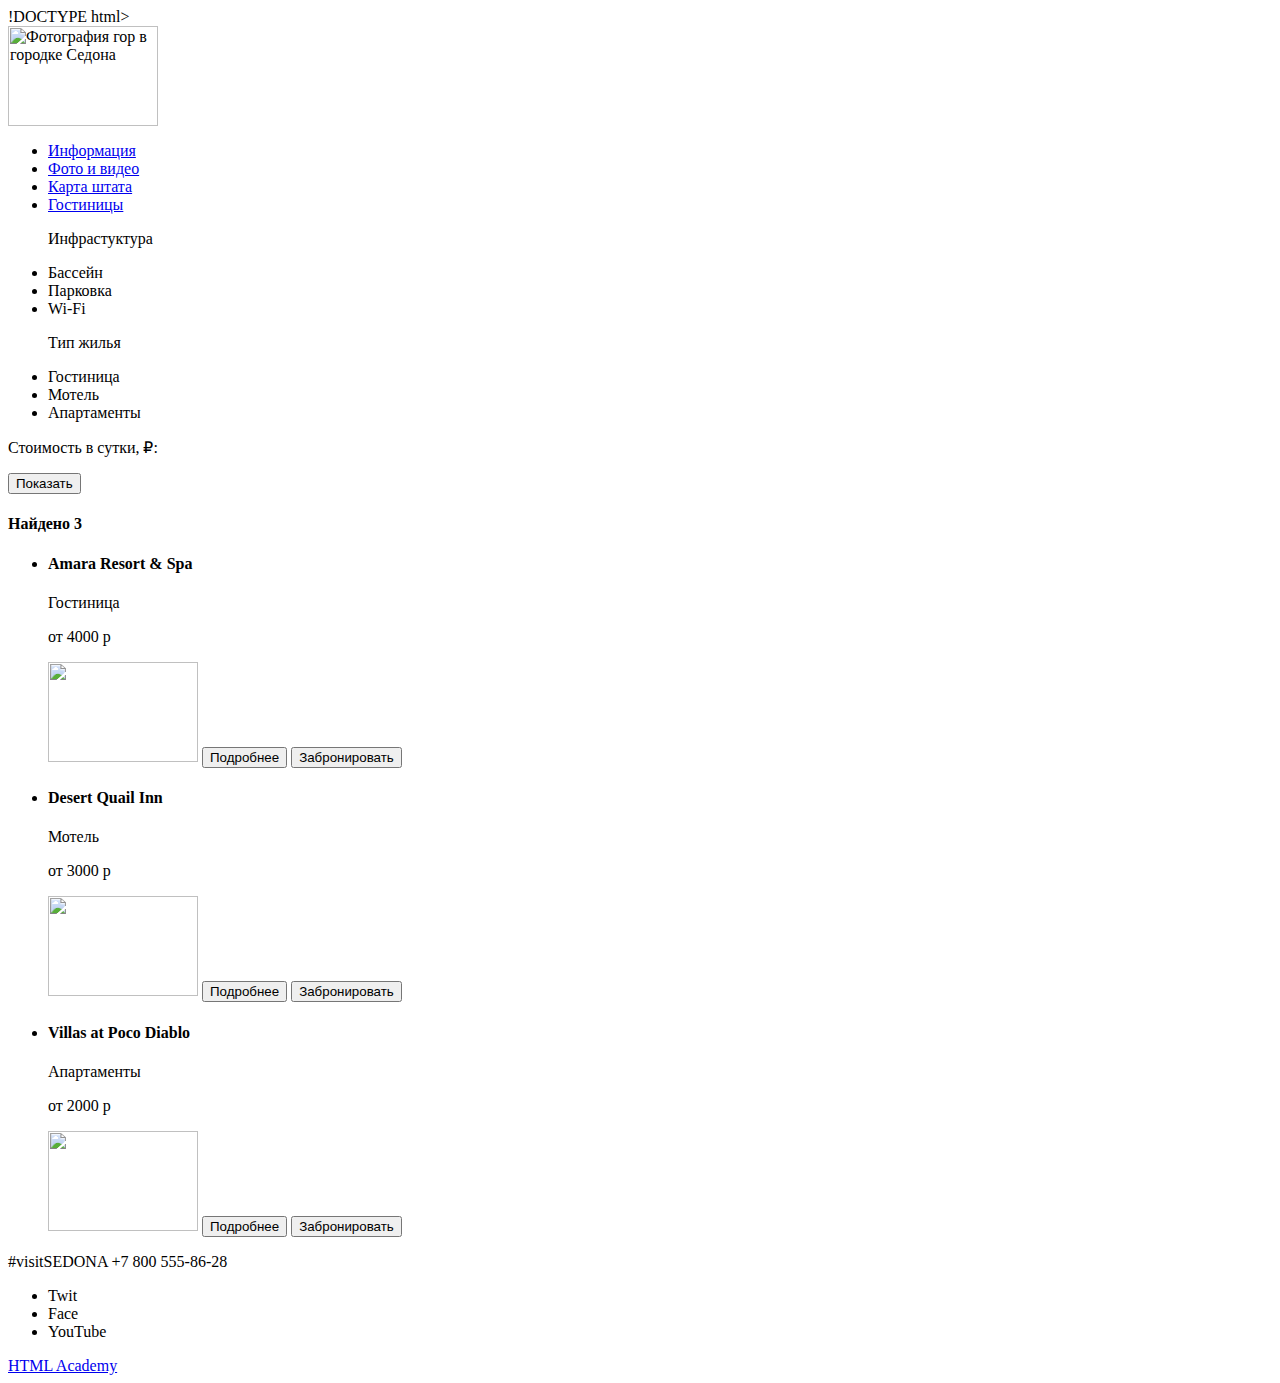
==== catalog.html @ 9b907df8 "Added a link. Markup text" ====
!DOCTYPE html>
<html lang="ru">

<head>
  <meta charset="utf-8">
  <title>blank page</title>
</head>

<body>
  <header>
    <nav>
      <a><img src="https://via.placeholder.com" width="150" height="100" alt="Фотография гор в городке Седона"></a>
      <ul>
        <li><a href="index.html">Информация</a></li>
        <li><a href="index.html">Фото и видео</a></li>
        <li><a href="index.html">Карта штата</a></li>
        <li><a href="index.html">Гостиницы</a></li>
      </ul>
    </nav>
  </header>
  <main>
    <section>
      <ul>
        <div>
          <p>Инфрастуктура</p>
        </div>
        <li>Бассейн</li>
        <li>Парковка</li>
        <li>Wi-Fi</li>
        <div>
          <p>Тип жилья</p>
        </div>
        <li>Гостиница</li>
        <li>Мотель</li>
        <li>Апартаменты</li>
      </ul>
      <div>
        <p>Стоимость в сутки, ₽:</p>
        <form action="https://echo.htmlacademy.ru/">
          <button>Показать</button>
        </form>
        <!-- Как сделать поля с ценниками, я не понял (-->
      </div>
    </section>
    <section>
      <h4>Найдено 3</h4>
      <ul>
        <li>
          <div>
            <h4>Amara Resort & Spa</h4>
            <p>Гостиница</p>
            <p>от 4000 р</p>
          </div>
          <img src="https://via.placeholder.com" width="150" height="100">
          <button>Подробнее</button>
          <button>Забронировать</button>
        </li>
        <li>
          <div>
            <h4>Desert Quail Inn</h4>
            <p>Мотель</p>
            <p>от 3000 р</p>
          </div>
          <img src="https://via.placeholder.com" width="150" height="100">
          <button>Подробнее</button>
          <button>Забронировать</button>
        </li>
        <li>
          <div>
            <h4>Villas at Poco Diablo</h4>
            <p>Апартаменты</p>
            <p>от 2000 р</p>
          </div>
          <img src="https://via.placeholder.com" width="150" height="100">
          <button>Подробнее</button>
          <button>Забронировать</button>
        </li>
      </ul>
      <!--С рейтингом тоже проблемы (-->
    </section>
  </main>
  <footer>
    <div>#visitSEDONA +7 800 555-86-28</div>
    <ul>
      <li>Twit</li>
      <li>Face</li>
      <li>YouTube</li>
    </ul>
    <a href="https://htmlacademy.ru/intensive/htmlcss"> HTML Academy</a>
  </footer>
</body>

</html>
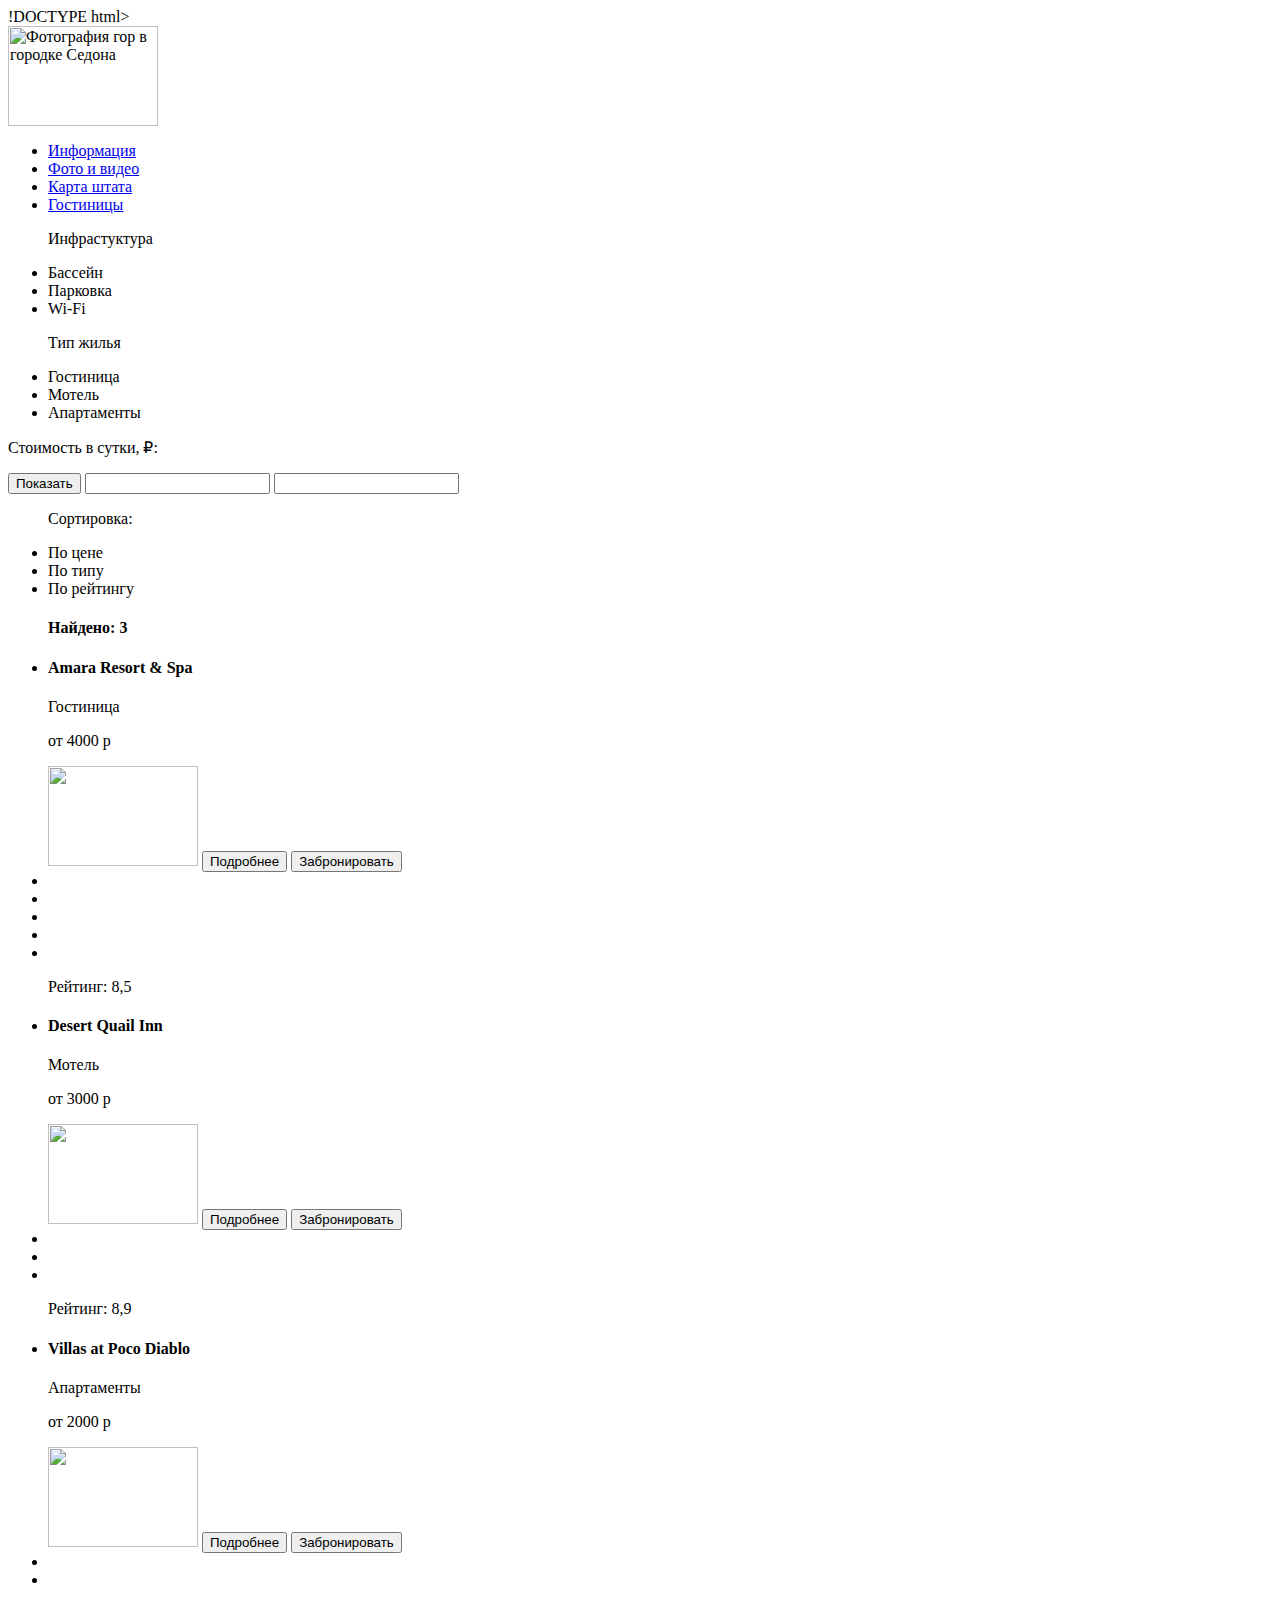
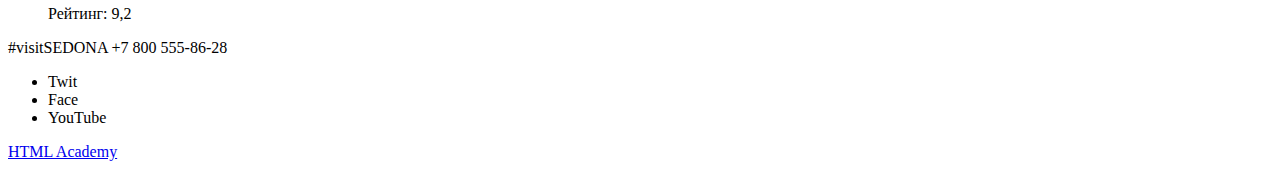
==== commit bf036ed3: "Fixed bugs" ====
--- a/catalog.html
+++ b/catalog.html
@@ -20,6 +20,7 @@
   </header>
   <main>
     <section>
+      <form action="https://echo.htmlacademy.ru/"></form>
       <ul>
         <div>
           <p>Инфрастуктура</p>
@@ -36,15 +37,28 @@
       </ul>
       <div>
         <p>Стоимость в сутки, ₽:</p>
-        <form action="https://echo.htmlacademy.ru/">
-          <button>Показать</button>
-        </form>
-        <!-- Как сделать поля с ценниками, я не понял (-->
+        <button>Показать</button>
+        <input type="">
+        <input type="">
+        <div>
+          <!--ползунок-->
+        </div>
       </div>
+      </form>
     </section>
     <section>
-      <h4>Найдено 3</h4>
       <ul>
+        <div>
+          <p>Сортировка:</p>
+        </div>
+        <li>По цене</li>
+        <li>По типу</li>
+        <li>По рейтингу</li>
+      </ul>
+    </section>
+    <section>
+      <ul>
+        <h4>Найдено: 3</h4>
         <li>
           <div>
             <h4>Amara Resort & Spa</h4>
@@ -55,6 +69,12 @@
           <button>Подробнее</button>
           <button>Забронировать</button>
         </li>
+        <li><img src="https://via.placeholder.com/15x10" alt=""> </li>
+        <li><img src="https://via.placeholder.com/15x10" alt=""> </li>
+        <li><img src="https://via.placeholder.com/15x10" alt=""> </li>
+        <li><img src="https://via.placeholder.com/15x10" alt=""> </li>
+        <li><img src="https://via.placeholder.com/15x10" alt=""> </li>
+        <p>Рейтинг: 8,5</p>
         <li>
           <div>
             <h4>Desert Quail Inn</h4>
@@ -65,6 +85,10 @@
           <button>Подробнее</button>
           <button>Забронировать</button>
         </li>
+        <li><img src="https://via.placeholder.com/15x10" alt=""> </li>
+        <li><img src="https://via.placeholder.com/15x10" alt=""> </li>
+        <li><img src="https://via.placeholder.com/15x10" alt=""> </li>
+        <p>Рейтинг: 8,9</p>
         <li>
           <div>
             <h4>Villas at Poco Diablo</h4>
@@ -75,8 +99,10 @@
           <button>Подробнее</button>
           <button>Забронировать</button>
         </li>
+        <li><img src="https://via.placeholder.com/15x10" alt=""> </li>
+        <li><img src="https://via.placeholder.com/15x10" alt=""> </li>
+        <p>Рейтинг: 9,2</p>
       </ul>
-      <!--С рейтингом тоже проблемы (-->
     </section>
   </main>
   <footer>
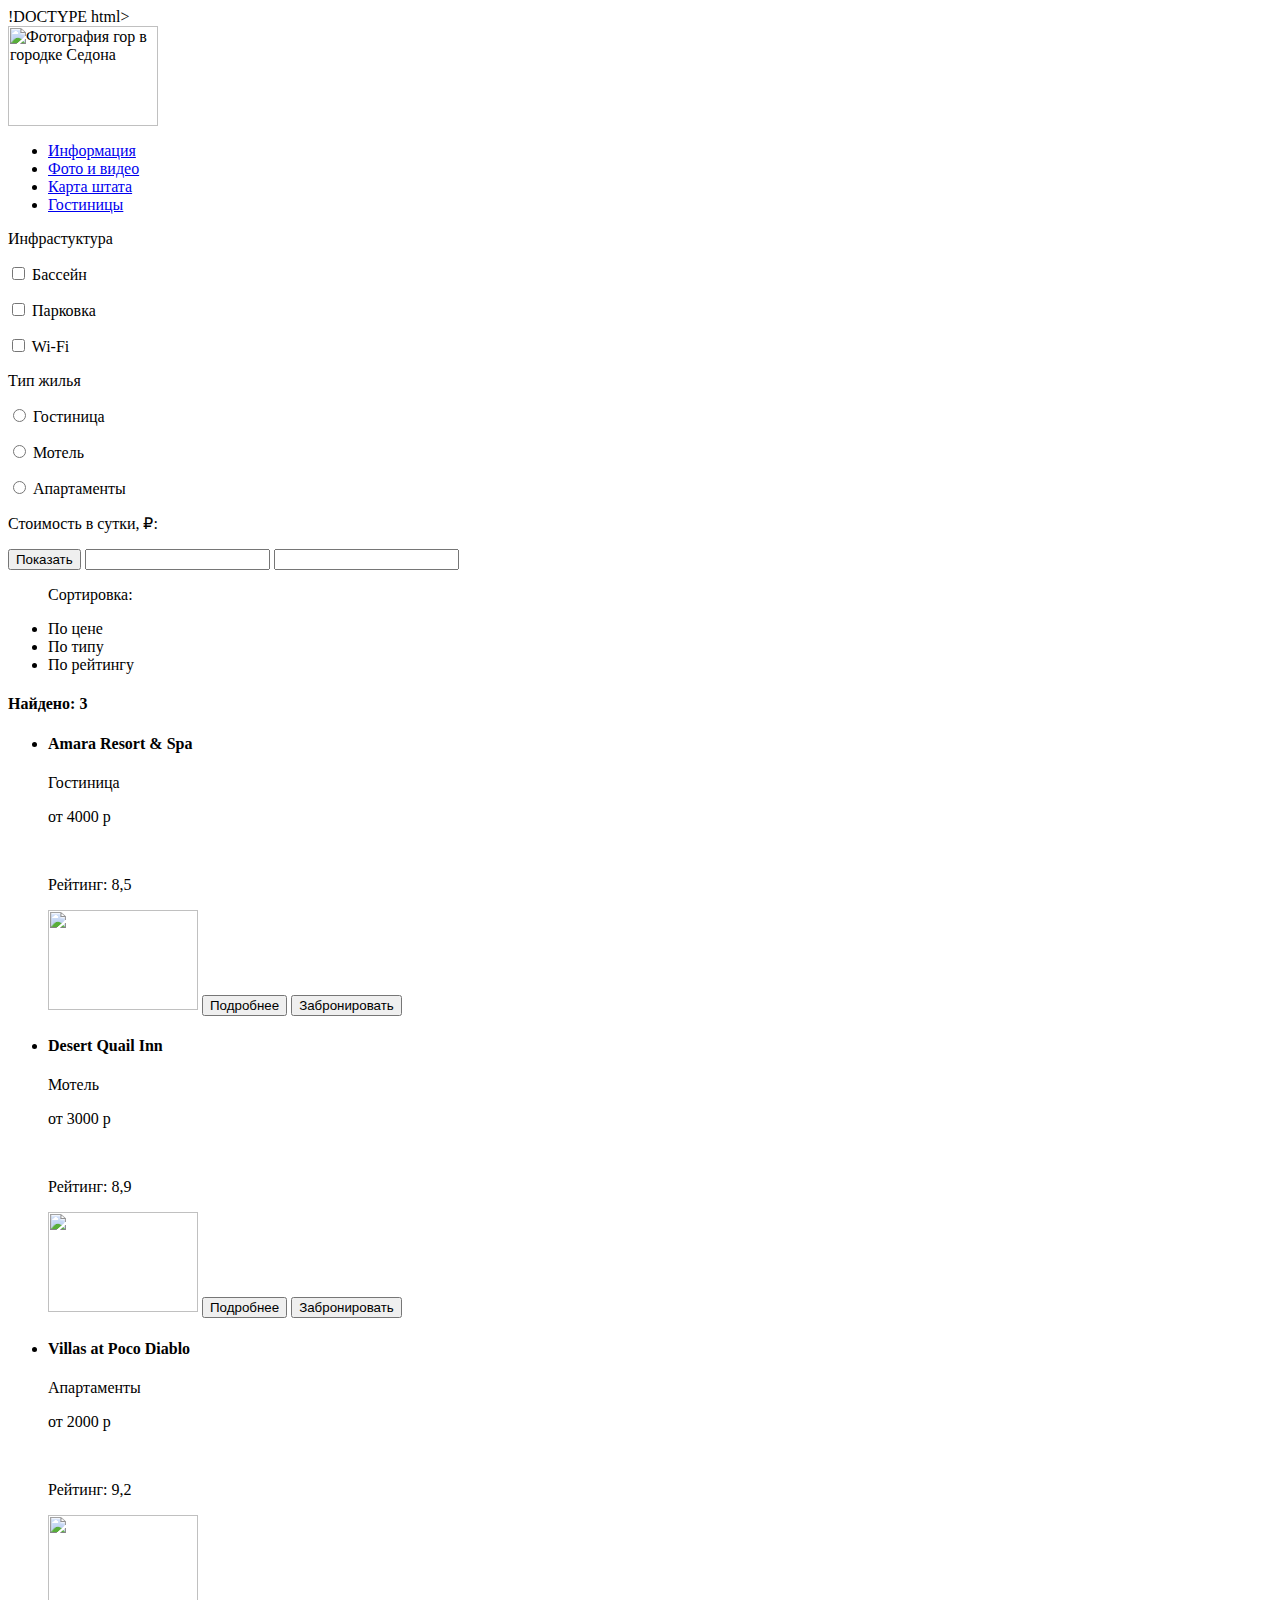
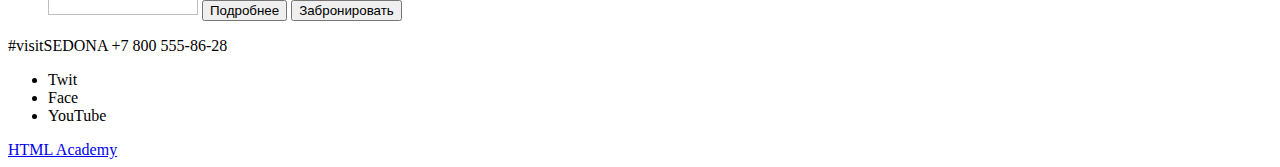
==== commit c487bc40: "Fixed" ====
--- a/catalog.html
+++ b/catalog.html
@@ -21,20 +21,14 @@
   <main>
     <section>
       <form action="https://echo.htmlacademy.ru/"></form>
-      <ul>
-        <div>
-          <p>Инфрастуктура</p>
-        </div>
-        <li>Бассейн</li>
-        <li>Парковка</li>
-        <li>Wi-Fi</li>
-        <div>
-          <p>Тип жилья</p>
-        </div>
-        <li>Гостиница</li>
-        <li>Мотель</li>
-        <li>Апартаменты</li>
-      </ul>
+      <p>Инфрастуктура</p>
+      <p><input type="checkbox" name="a" value="Бассейн"> Бассейн</p>
+      <p><input type="checkbox" name="a" value="Парковка"> Парковка</p>
+      <p><input type="checkbox" name="a" value="Wi-Fi"> Wi-Fi</p>
+      <p>Тип жилья</p>
+      <p><input name="Гостиница" type="radio" value="Гостиница"> Гостиница</p>
+      <p><input name="Мотель" type="radio" value="Мотель"> Мотель</p>
+      <p><input name="Апартаменты" type="radio" value="Апартаменты"> Апартаменты</p>
       <div>
         <p>Стоимость в сутки, ₽:</p>
         <button>Показать</button>
@@ -57,51 +51,53 @@
       </ul>
     </section>
     <section>
+      <div>
+        <h4>Найдено: 3</h4>
+      </div>
       <ul>
-        <h4>Найдено: 3</h4>
         <li>
           <div>
             <h4>Amara Resort & Spa</h4>
             <p>Гостиница</p>
             <p>от 4000 р</p>
+            <img src="https://via.placeholder.com/15x10" alt="">
+            <img src="https://via.placeholder.com/15x10" alt="">
+            <img src="https://via.placeholder.com/15x10" alt="">
+            <img src="https://via.placeholder.com/15x10" alt="">
+            <img src="https://via.placeholder.com/15x10" alt="">
+            <p>Рейтинг: 8,5</p>
           </div>
           <img src="https://via.placeholder.com" width="150" height="100">
           <button>Подробнее</button>
           <button>Забронировать</button>
         </li>
-        <li><img src="https://via.placeholder.com/15x10" alt=""> </li>
-        <li><img src="https://via.placeholder.com/15x10" alt=""> </li>
-        <li><img src="https://via.placeholder.com/15x10" alt=""> </li>
-        <li><img src="https://via.placeholder.com/15x10" alt=""> </li>
-        <li><img src="https://via.placeholder.com/15x10" alt=""> </li>
-        <p>Рейтинг: 8,5</p>
         <li>
           <div>
             <h4>Desert Quail Inn</h4>
             <p>Мотель</p>
             <p>от 3000 р</p>
+            <img src="https://via.placeholder.com/15x10" alt="">
+            <img src="https://via.placeholder.com/15x10" alt="">
+            <img src="https://via.placeholder.com/15x10" alt="">
+            <p>Рейтинг: 8,9</p>
           </div>
           <img src="https://via.placeholder.com" width="150" height="100">
           <button>Подробнее</button>
           <button>Забронировать</button>
         </li>
-        <li><img src="https://via.placeholder.com/15x10" alt=""> </li>
-        <li><img src="https://via.placeholder.com/15x10" alt=""> </li>
-        <li><img src="https://via.placeholder.com/15x10" alt=""> </li>
-        <p>Рейтинг: 8,9</p>
         <li>
           <div>
             <h4>Villas at Poco Diablo</h4>
             <p>Апартаменты</p>
             <p>от 2000 р</p>
+            <img src="https://via.placeholder.com/15x10" alt=""> 
+            <img src="https://via.placeholder.com/15x10" alt=""> 
+            <p>Рейтинг: 9,2</p>
           </div>
           <img src="https://via.placeholder.com" width="150" height="100">
           <button>Подробнее</button>
           <button>Забронировать</button>
         </li>
-        <li><img src="https://via.placeholder.com/15x10" alt=""> </li>
-        <li><img src="https://via.placeholder.com/15x10" alt=""> </li>
-        <p>Рейтинг: 9,2</p>
       </ul>
     </section>
   </main>
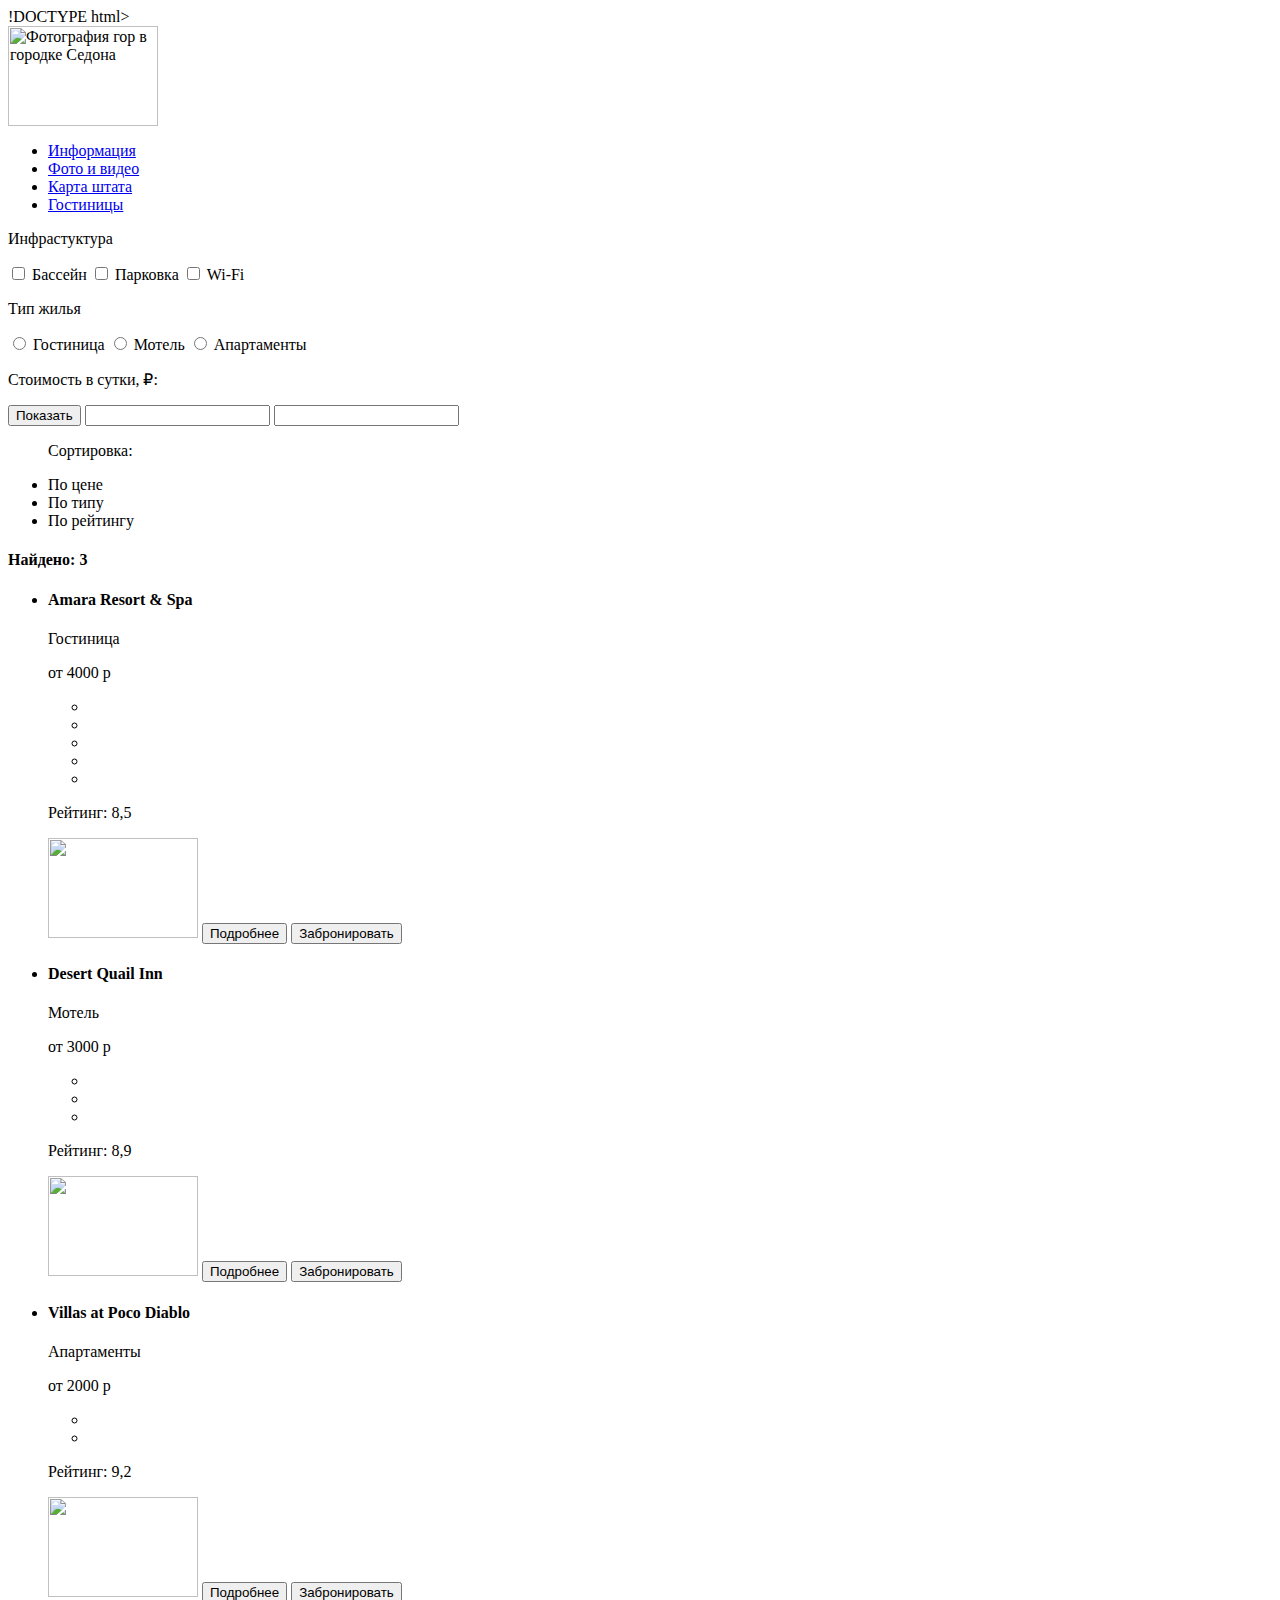
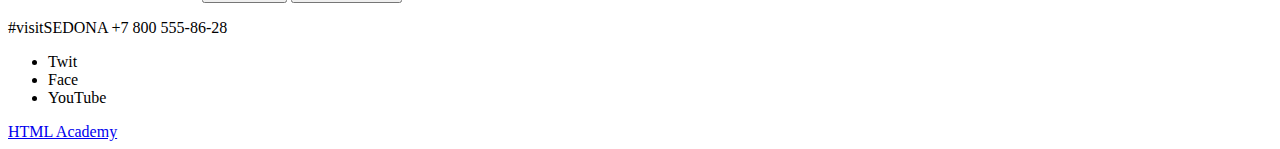
==== commit c029ded8: "Fixed" ====
--- a/catalog.html
+++ b/catalog.html
@@ -22,13 +22,13 @@
     <section>
       <form action="https://echo.htmlacademy.ru/"></form>
       <p>Инфрастуктура</p>
-      <p><input type="checkbox" name="a" value="Бассейн"> Бассейн</p>
-      <p><input type="checkbox" name="a" value="Парковка"> Парковка</p>
-      <p><input type="checkbox" name="a" value="Wi-Fi"> Wi-Fi</p>
+      <label><input type="checkbox" name="a" value="Бассейн"> Бассейн</label>
+      <label><input type="checkbox" name="a" value="Парковка"> Парковка</label>
+      <label><input type="checkbox" name="a" value="Wi-Fi"> Wi-Fi</label>
       <p>Тип жилья</p>
-      <p><input name="Гостиница" type="radio" value="Гостиница"> Гостиница</p>
-      <p><input name="Мотель" type="radio" value="Мотель"> Мотель</p>
-      <p><input name="Апартаменты" type="radio" value="Апартаменты"> Апартаменты</p>
+      <label><input name="Гостиница" type="radio" value="Гостиница"> Гостиница</label>
+      <label><input name="Мотель" type="radio" value="Мотель"> Мотель</label>
+      <label><input name="Апартаменты" type="radio" value="Апартаменты"> Апартаменты</label>
       <div>
         <p>Стоимость в сутки, ₽:</p>
         <button>Показать</button>
@@ -60,12 +60,17 @@
             <h4>Amara Resort & Spa</h4>
             <p>Гостиница</p>
             <p>от 4000 р</p>
-            <img src="https://via.placeholder.com/15x10" alt="">
-            <img src="https://via.placeholder.com/15x10" alt="">
-            <img src="https://via.placeholder.com/15x10" alt="">
-            <img src="https://via.placeholder.com/15x10" alt="">
-            <img src="https://via.placeholder.com/15x10" alt="">
-            <p>Рейтинг: 8,5</p>
+          </div>
+          <div>
+            <ul>
+              <li><img src="https://via.placeholder.com/15x10" alt=""></li>
+              <li><img src="https://via.placeholder.com/15x10" alt=""></li>
+              <li><img src="https://via.placeholder.com/15x10" alt=""></li>
+              <li><img src="https://via.placeholder.com/15x10" alt=""></li>
+              <li><img src="https://via.placeholder.com/15x10" alt=""></li>
+            </ul>
+          </div>
+          <p>Рейтинг: 8,5</p>
           </div>
           <img src="https://via.placeholder.com" width="150" height="100">
           <button>Подробнее</button>
@@ -76,9 +81,15 @@
             <h4>Desert Quail Inn</h4>
             <p>Мотель</p>
             <p>от 3000 р</p>
-            <img src="https://via.placeholder.com/15x10" alt="">
-            <img src="https://via.placeholder.com/15x10" alt="">
-            <img src="https://via.placeholder.com/15x10" alt="">
+          </div>
+          <div>
+            <ul>
+              <li><img src="https://via.placeholder.com/15x10" alt=""></li>
+              <li><img src="https://via.placeholder.com/15x10" alt=""></li>
+              <li><img src="https://via.placeholder.com/15x10" alt=""></li>
+            </ul>
+          </div>
+          <div>
             <p>Рейтинг: 8,9</p>
           </div>
           <img src="https://via.placeholder.com" width="150" height="100">
@@ -90,8 +101,12 @@
             <h4>Villas at Poco Diablo</h4>
             <p>Апартаменты</p>
             <p>от 2000 р</p>
-            <img src="https://via.placeholder.com/15x10" alt=""> 
-            <img src="https://via.placeholder.com/15x10" alt=""> 
+          </div>
+          <ul>
+            <li><img src="https://via.placeholder.com/15x10" alt=""></li>
+            <li><img src="https://via.placeholder.com/15x10" alt=""></li>
+          </ul>
+          <div>
             <p>Рейтинг: 9,2</p>
           </div>
           <img src="https://via.placeholder.com" width="150" height="100">
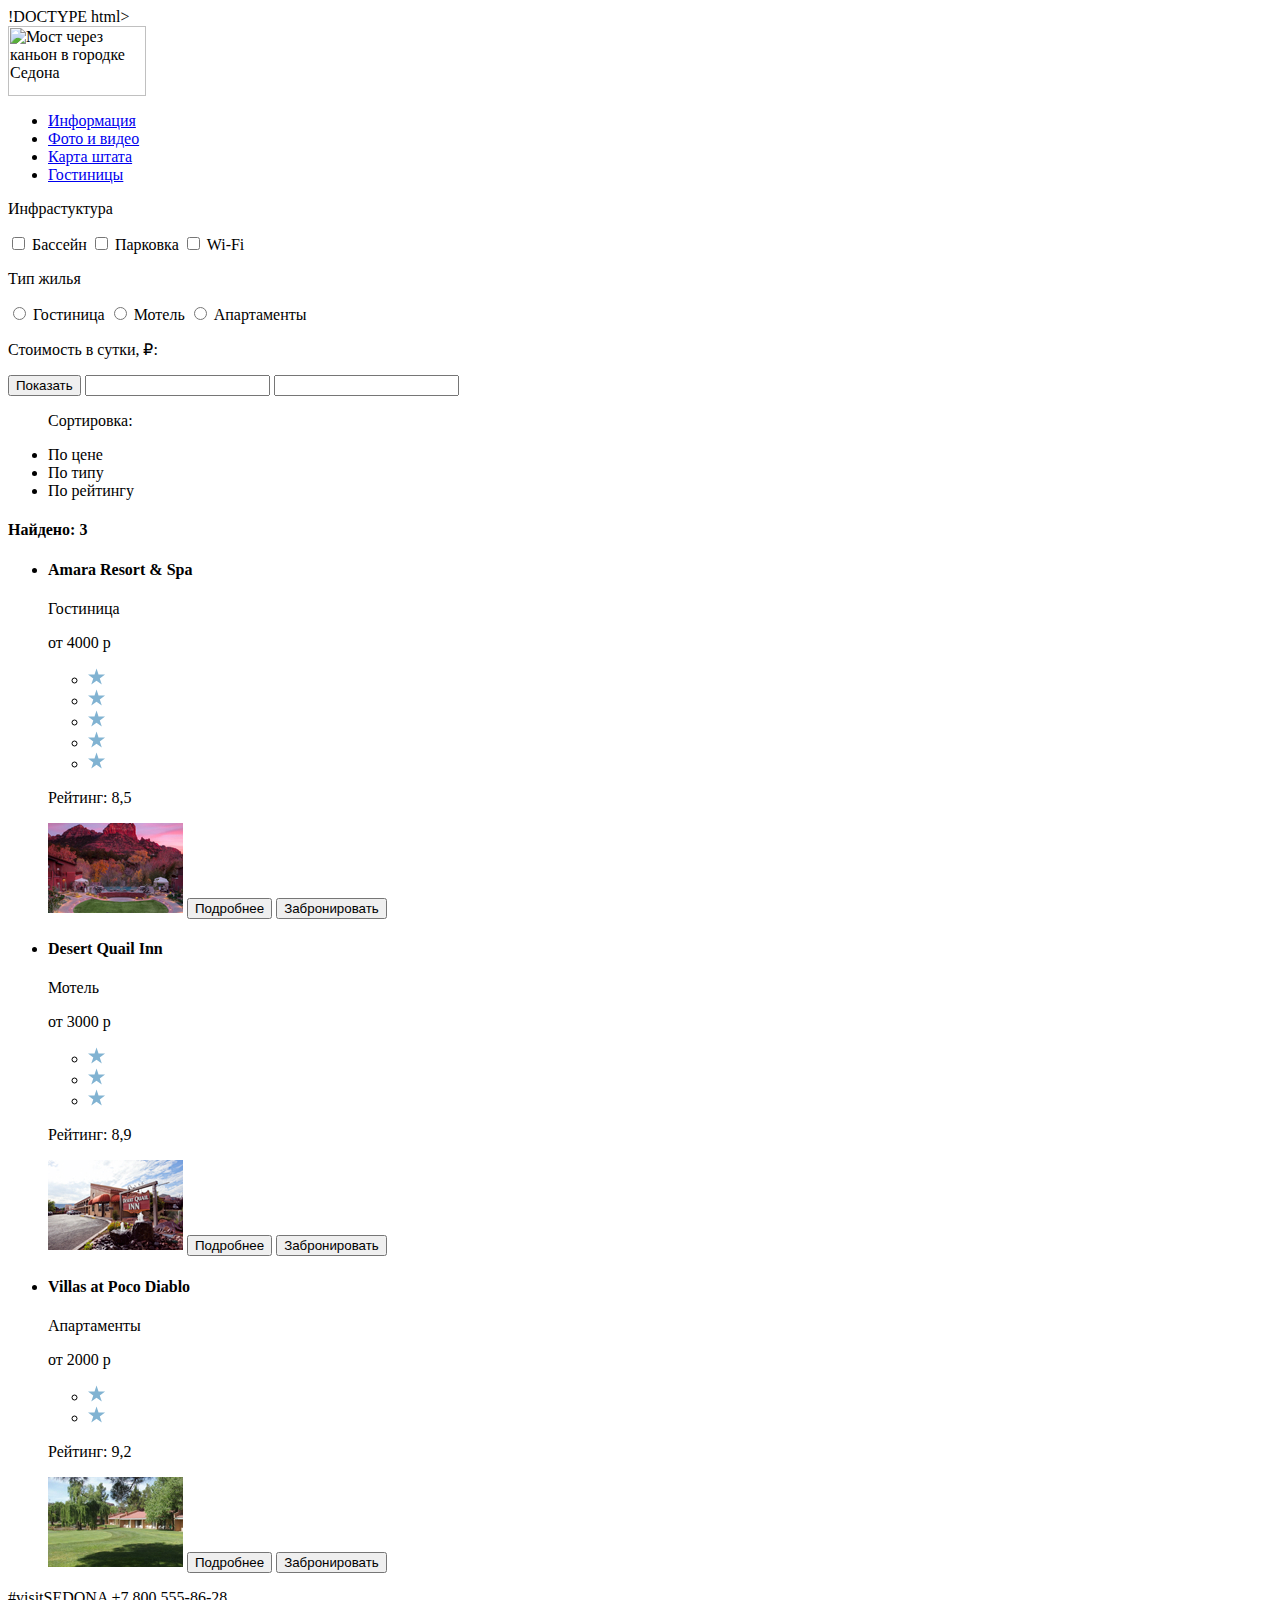
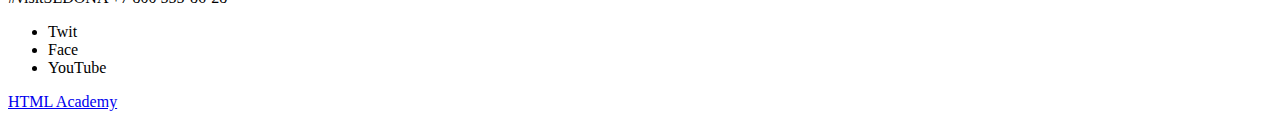
==== commit 1a80bc25: "fixed" ====
--- a/catalog.html
+++ b/catalog.html
@@ -9,7 +9,7 @@
 <body>
   <header>
     <nav>
-      <a><img src="https://via.placeholder.com" width="150" height="100" alt="Фотография гор в городке Седона"></a>
+      <a><img src="./img/logo.svg.svg" width="138" height="70" alt="Мост через каньон в городке Седона"></a>
       <ul>
         <li><a href="index.html">Информация</a></li>
         <li><a href="index.html">Фото и видео</a></li>
@@ -63,16 +63,16 @@
           </div>
           <div>
             <ul>
-              <li><img src="https://via.placeholder.com/15x10" alt=""></li>
-              <li><img src="https://via.placeholder.com/15x10" alt=""></li>
-              <li><img src="https://via.placeholder.com/15x10" alt=""></li>
-              <li><img src="https://via.placeholder.com/15x10" alt=""></li>
-              <li><img src="https://via.placeholder.com/15x10" alt=""></li>
+              <li><img src="./img/star.svg" width="18" height="17"></li>
+              <li><img src="./img/star.svg" width="18" height="17"></li>
+              <li><img src="./img/star.svg" width="18" height="17"></li>
+              <li><img src="./img/star.svg" width="18" height="17"></li>
+              <li><img src="./img/star.svg" width="18" height="17"></li>
             </ul>
           </div>
           <p>Рейтинг: 8,5</p>
           </div>
-          <img src="https://via.placeholder.com" width="150" height="100">
+          <img src="./img/amara-resort.jpg" width="135" height="90" alt="Отель Амара на фоне красных гор">
           <button>Подробнее</button>
           <button>Забронировать</button>
         </li>
@@ -84,15 +84,16 @@
           </div>
           <div>
             <ul>
-              <li><img src="https://via.placeholder.com/15x10" alt=""></li>
-              <li><img src="https://via.placeholder.com/15x10" alt=""></li>
-              <li><img src="https://via.placeholder.com/15x10" alt=""></li>
+              <li><img src="./img/star.svg" width="18" height="17"></li>
+              <li><img src="./img/star.svg" width="18" height="17"></li>
+              <li><img src="./img/star.svg" width="18" height="17"></li>
             </ul>
           </div>
           <div>
             <p>Рейтинг: 8,9</p>
           </div>
-          <img src="https://via.placeholder.com" width="150" height="100">
+          <img src="./img/desert-quali.jpg" width="135" height="90"
+            alt="фотография деревянной таблички с названием отеля">
           <button>Подробнее</button>
           <button>Забронировать</button>
         </li>
@@ -103,13 +104,14 @@
             <p>от 2000 р</p>
           </div>
           <ul>
-            <li><img src="https://via.placeholder.com/15x10" alt=""></li>
-            <li><img src="https://via.placeholder.com/15x10" alt=""></li>
+            <li><img src="./img/star.svg" width="18" height="17"></li>
+            <li><img src="./img/star.svg" width="18" height="17"></li>
           </ul>
           <div>
             <p>Рейтинг: 9,2</p>
           </div>
-          <img src="https://via.placeholder.com" width="150" height="100">
+          <img src="./img/villas-at-poco.jpg" width="135" height="90"
+            alt="фотография виллы, зелёного газона и деревьев">
           <button>Подробнее</button>
           <button>Забронировать</button>
         </li>
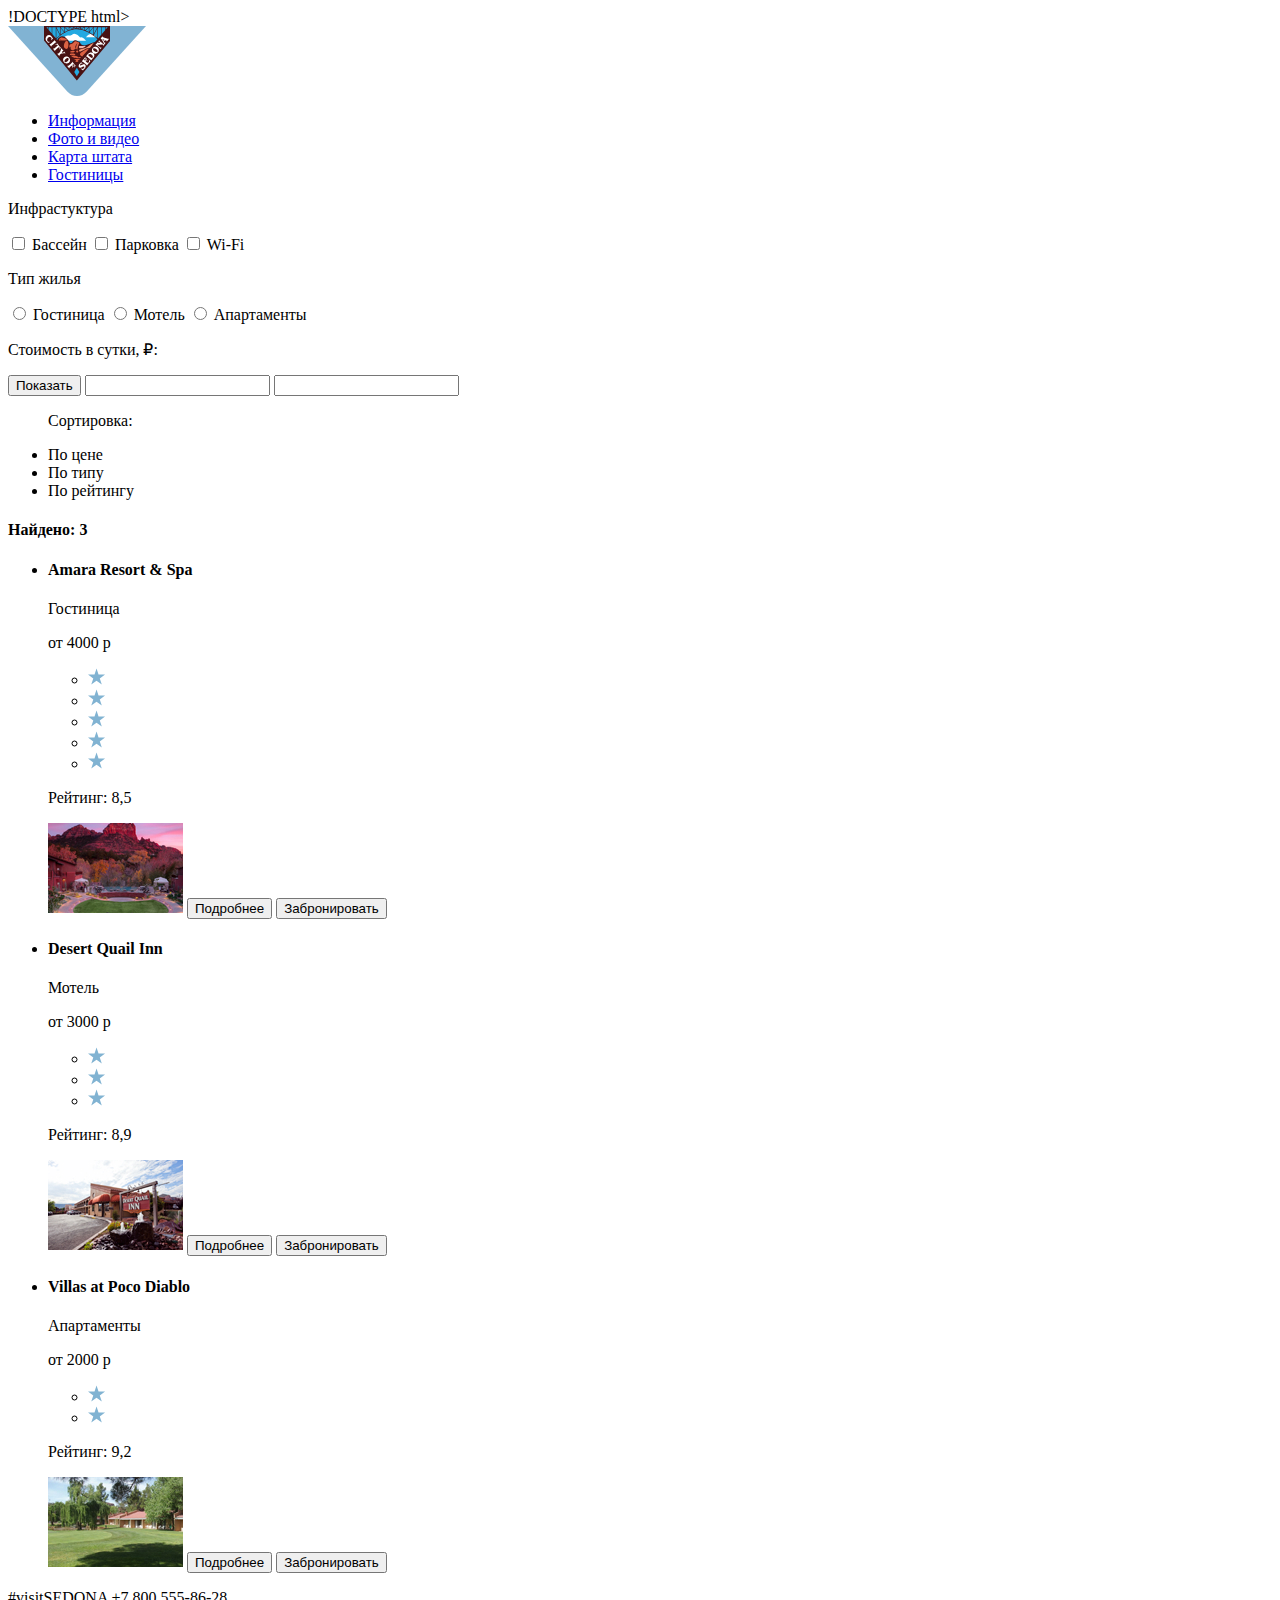
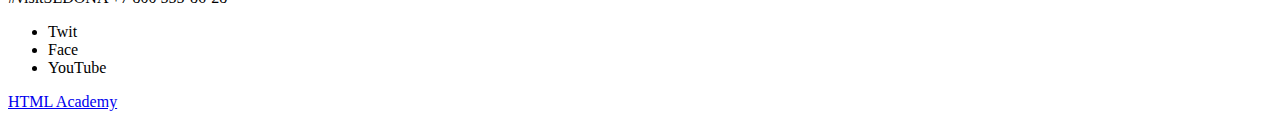
==== commit d5a03eea: "fix" ====
--- a/catalog.html
+++ b/catalog.html
@@ -9,7 +9,7 @@
 <body>
   <header>
     <nav>
-      <a><img src="./img/logo.svg.svg" width="138" height="70" alt="Мост через каньон в городке Седона"></a>
+      <a><img src="./img/logo.svg" width="138" height="70" alt="Мост через каньон в городке Седона"></a>
       <ul>
         <li><a href="index.html">Информация</a></li>
         <li><a href="index.html">Фото и видео</a></li>
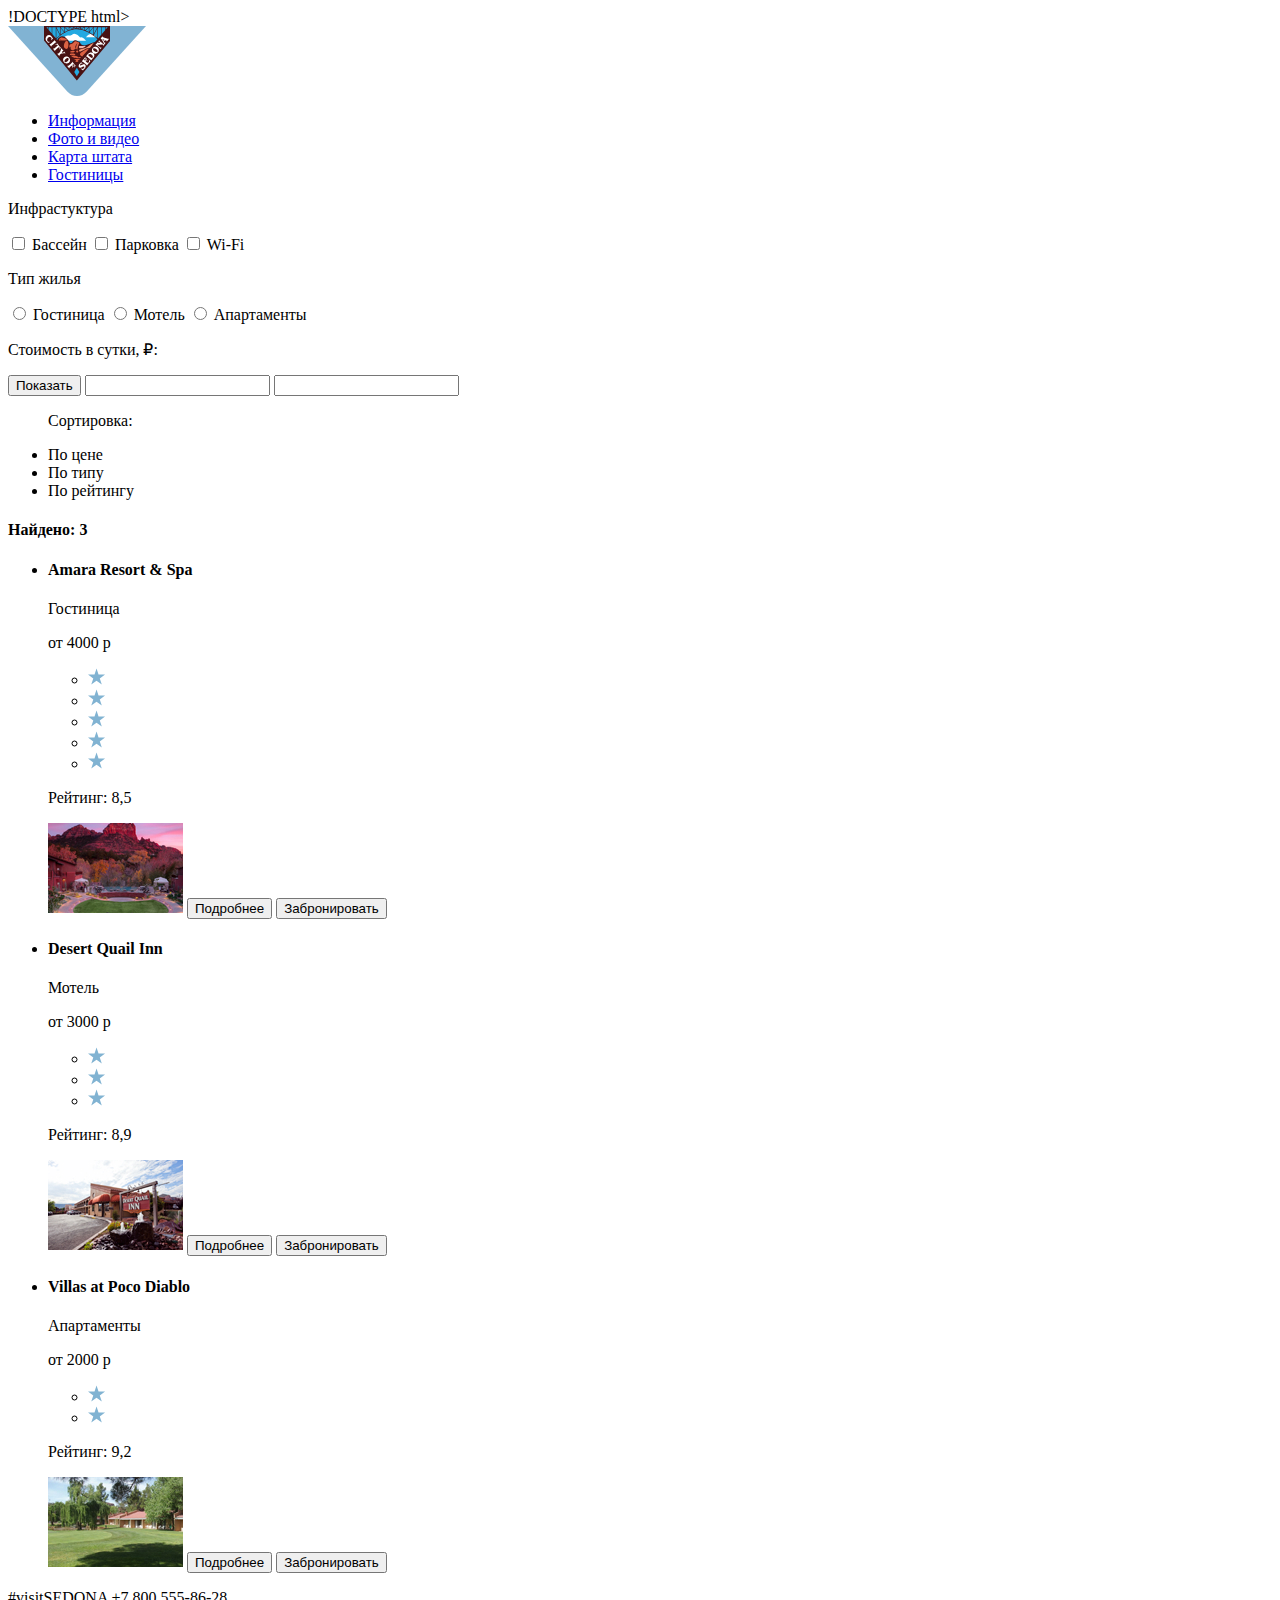
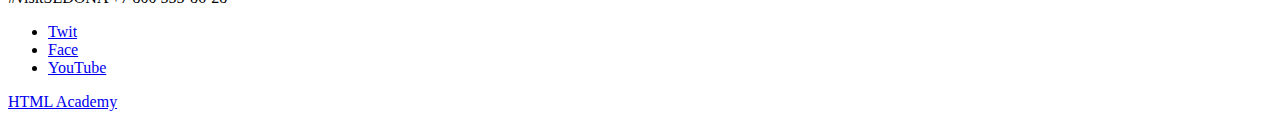
==== commit 9419db52: "css" ====
--- a/catalog.html
+++ b/catalog.html
@@ -4,12 +4,16 @@
 <head>
   <meta charset="utf-8">
   <title>blank page</title>
+  <link href="normalize.css" rel="stylesheet">
+  <link href="style.css" rel="stylesheet">
 </head>
 
-<body>
-  <header>
-    <nav>
-      <a><img src="./img/logo.svg" width="138" height="70" alt="Мост через каньон в городке Седона"></a>
+<body class="page-body">
+  <header class="main-header">
+    <nav class="main-navigation">
+      <a class="main-header-logo">
+        <img src="./img/logo.svg" width="138" height="70" alt="Мост через каньон в городке Седона">
+      </a>
       <ul>
         <li><a href="index.html">Информация</a></li>
         <li><a href="index.html">Фото и видео</a></li>
@@ -19,16 +23,16 @@
     </nav>
   </header>
   <main>
-    <section>
+    <section class="main-header">
       <form action="https://echo.htmlacademy.ru/"></form>
-      <p>Инфрастуктура</p>
-      <label><input type="checkbox" name="a" value="Бассейн"> Бассейн</label>
-      <label><input type="checkbox" name="a" value="Парковка"> Парковка</label>
-      <label><input type="checkbox" name="a" value="Wi-Fi"> Wi-Fi</label>
-      <p>Тип жилья</p>
-      <label><input name="Гостиница" type="radio" value="Гостиница"> Гостиница</label>
-      <label><input name="Мотель" type="radio" value="Мотель"> Мотель</label>
-      <label><input name="Апартаменты" type="radio" value="Апартаменты"> Апартаменты</label>
+      <p class="item">Инфрастуктура</p>
+      <label class="item-selection"><input type="checkbox" name="a" value="Бассейн"> Бассейн</label>
+      <label class="item-selection"><input type="checkbox" name="a" value="Парковка"> Парковка</label>
+      <label class="item-selection"><input type="checkbox" name="a" value="Wi-Fi"> Wi-Fi</label>
+      <p class="item">Тип жилья</p>
+      <label class="item-selection"><input name="Гостиница" type="radio" value="Гостиница"> Гостиница</label>
+      <label class="item-selection"><input name="Мотель" type="radio" value="Мотель"> Мотель</label>
+      <label class="item-selection"><input name="Апартаменты" type="radio" value="Апартаменты"> Апартаменты</label>
       <div>
         <p>Стоимость в сутки, ₽:</p>
         <button>Показать</button>
@@ -41,7 +45,7 @@
       </form>
     </section>
     <section>
-      <ul>
+      <ul class="sorting">
         <div>
           <p>Сортировка:</p>
         </div>
@@ -50,12 +54,12 @@
         <li>По рейтингу</li>
       </ul>
     </section>
-    <section>
+    <section class="hotel-selection">
       <div>
         <h4>Найдено: 3</h4>
       </div>
       <ul>
-        <li>
+        <li class="hotel-list-item">
           <div>
             <h4>Amara Resort & Spa</h4>
             <p>Гостиница</p>
@@ -76,7 +80,7 @@
           <button>Подробнее</button>
           <button>Забронировать</button>
         </li>
-        <li>
+        <li class="hotel-list-item">
           <div>
             <h4>Desert Quail Inn</h4>
             <p>Мотель</p>
@@ -97,7 +101,7 @@
           <button>Подробнее</button>
           <button>Забронировать</button>
         </li>
-        <li>
+        <li class="hotel-list-item">
           <div>
             <h4>Villas at Poco Diablo</h4>
             <p>Апартаменты</p>
@@ -118,12 +122,18 @@
       </ul>
     </section>
   </main>
-  <footer>
-    <div>#visitSEDONA +7 800 555-86-28</div>
+  <footer class="main-footer">
+    <div class="phone">#visitSEDONA +7 800 555-86-28</div>
     <ul>
-      <li>Twit</li>
-      <li>Face</li>
-      <li>YouTube</li>
+      <li>
+        <a class="social-button" href="#">Twit</a>
+      </li>
+      <li>
+        <a class="social-button" href="#">Face</a>
+      </li>
+      <li>
+        <a class="social-button" href="#">YouTube</a>
+      </li>
     </ul>
     <a href="https://htmlacademy.ru/intensive/htmlcss"> HTML Academy</a>
   </footer>
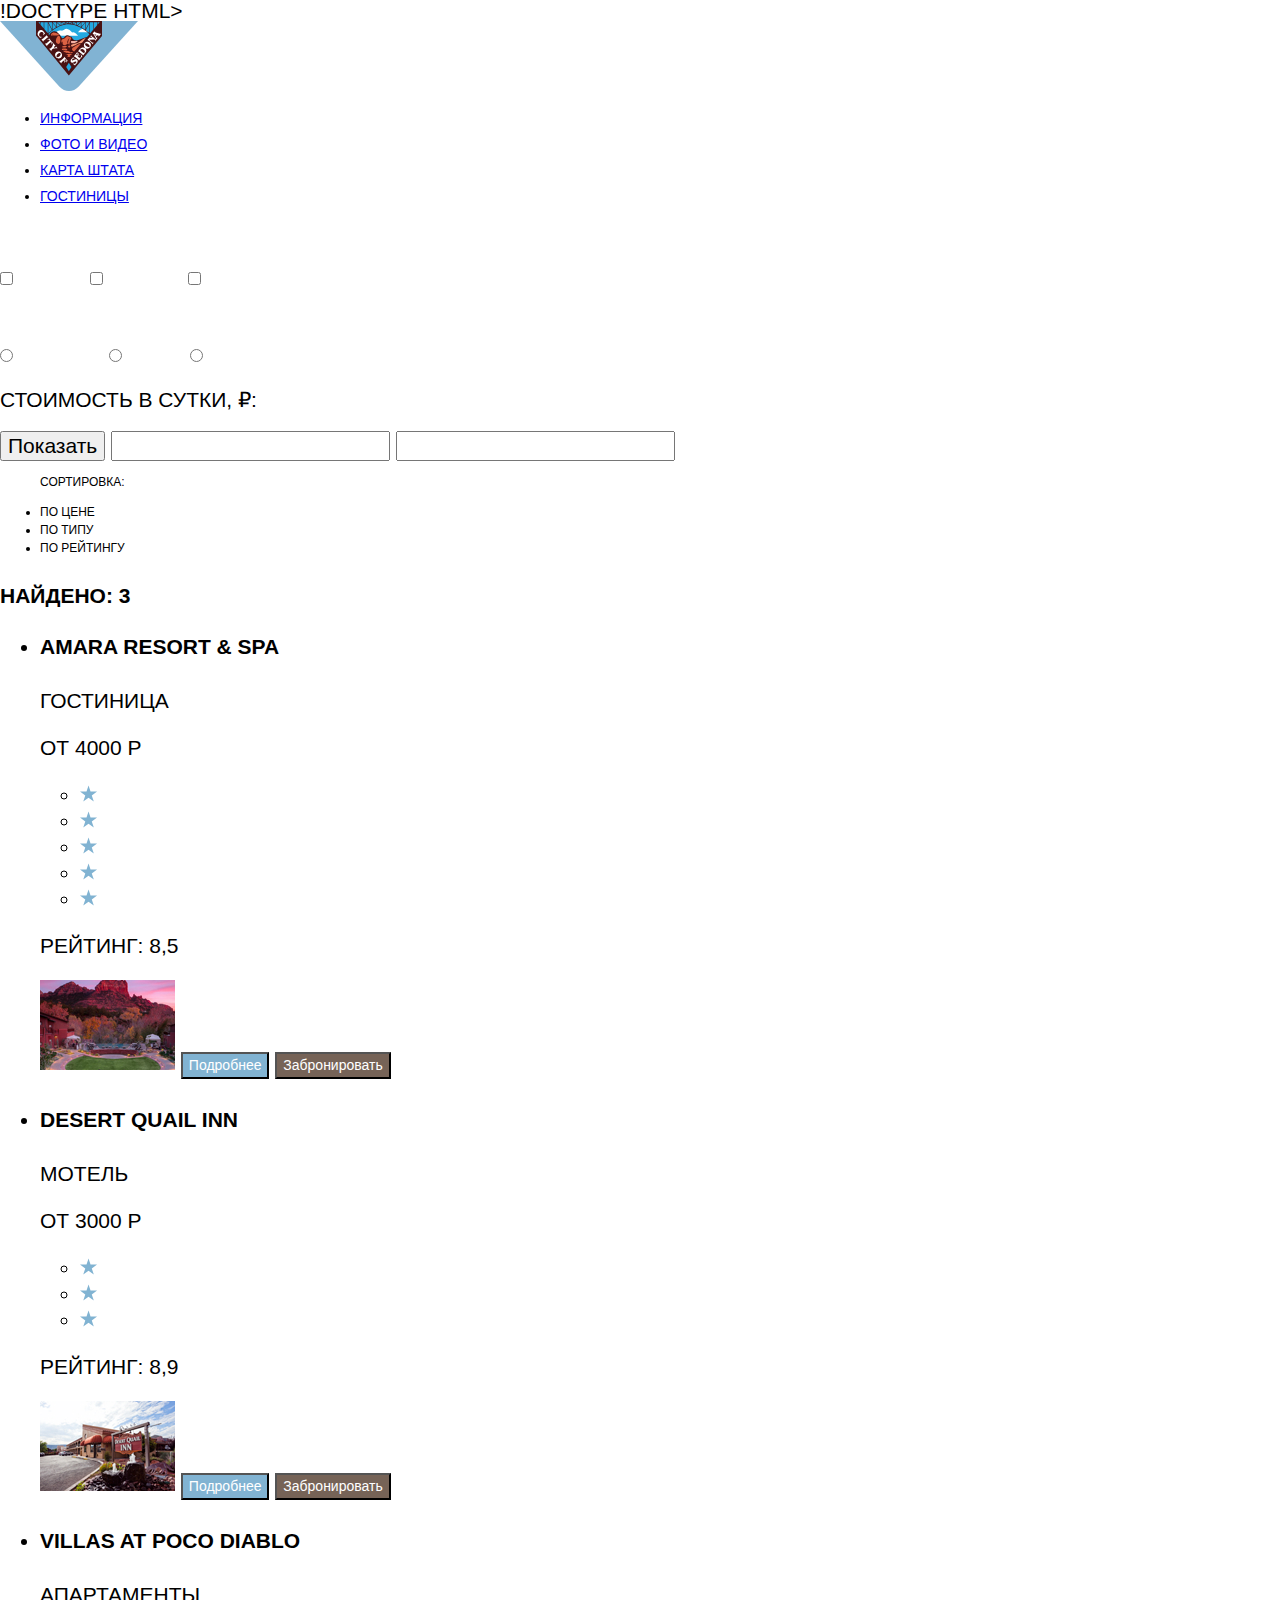
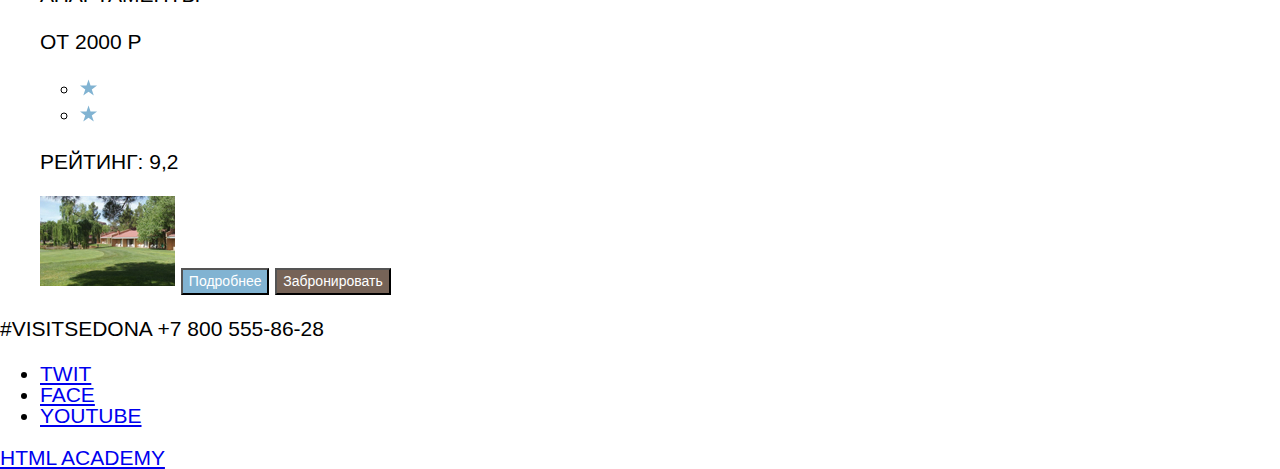
==== commit d893dc38: "fixed" ====
--- a/catalog.html
+++ b/catalog.html
@@ -4,8 +4,8 @@
 <head>
   <meta charset="utf-8">
   <title>blank page</title>
-  <link href="normalize.css" rel="stylesheet">
-  <link href="style.css" rel="stylesheet">
+  <link href="./css/normalize.css" rel="stylesheet">
+  <link href="./css/style.css" rel="stylesheet">
 </head>
 
 <body class="page-body">
@@ -77,8 +77,8 @@
           <p>Рейтинг: 8,5</p>
           </div>
           <img src="./img/amara-resort.jpg" width="135" height="90" alt="Отель Амара на фоне красных гор">
-          <button>Подробнее</button>
-          <button>Забронировать</button>
+          <button class="button-details">Подробнее</button>
+          <button class="button-reservation">Забронировать</button>
         </li>
         <li class="hotel-list-item">
           <div>
@@ -98,8 +98,8 @@
           </div>
           <img src="./img/desert-quali.jpg" width="135" height="90"
             alt="фотография деревянной таблички с названием отеля">
-          <button>Подробнее</button>
-          <button>Забронировать</button>
+          <button class="button-details">Подробнее</button>
+          <button class="button-reservation">Забронировать</button>
         </li>
         <li class="hotel-list-item">
           <div>
@@ -116,8 +116,8 @@
           </div>
           <img src="./img/villas-at-poco.jpg" width="135" height="90"
             alt="фотография виллы, зелёного газона и деревьев">
-          <button>Подробнее</button>
-          <button>Забронировать</button>
+          <button class="button-details">Подробнее</button>
+          <button class="button-reservation">Забронировать</button>
         </li>
       </ul>
     </section>
--- a/css/style.css
+++ b/css/style.css
@@ -0,0 +1,113 @@
+:root {
+ --basic-black: #000000;
+ --basic-white:#FFFFFF;
+ --basic-medium-light-blue: #81B3D2;
+ --basic-very-light-gray: #EEEEEE;
+ --basic-dark-slate-gray: #333333;
+ --basic-shade-of-orange:#766357;
+}
+body {
+    min-width: 960px;
+    margin: 0;
+    padding: 0;
+    font-family: "PT Sans", Arial, sans-serif;
+    font-size: 21px;
+    line-height: 21px;
+    text-transform: uppercase;
+    background-color: var(--basic-white);
+}
+.main-navigation {
+    font-size: 14px;
+    line-height: 26px;
+    color: var(--basic-black)
+}
+.advantages {
+    font-size: 21px;
+    line-height: 26px;
+    color: var(--basic-black)
+}
+.sedona-is-better {
+    font-size: 14px;
+    list-style: 26px;
+    color: var(--basic-dark-slate-gray);
+}
+.reason {
+    background-color: var(--basic-medium-light-blue);
+} 
+.reason-text {
+    font-size: 21px;
+    line-height: 21px;
+    color: var(--basic-white);   
+}
+.reason-text-1 {
+    font-size: 14px;
+    line-height: 21px;
+    color: var(--basic-white);
+}
+.dignity {
+    font-size: 21px;
+    line-height: 21px;
+    color: var(--basic-black)
+}
+.dignity-1 {
+    font-size: 14px;
+    line-height: 21px;
+    color: var(--basic-black)
+}
+.reason-3 {
+    background-color: var(--basic-very-light-gray);
+}
+.interested {
+    font-size: 30px;
+    line-height: 24px;
+    color: var(--basic-black)
+}
+.search {
+    font-size: 21px;
+    line-height: 26px;
+    color: var(--basic-white);
+    background-color: var(--basic-shade-of-orange);
+}
+.phone {
+    font-size: 21px;
+    line-height: 26px;
+    color: var(--basic-black)
+}
+.date-people {
+    font-size: 14px;
+    line-height: 26px;
+    color: var(--basic-black)
+}
+.item {
+    font-size: 16px;
+    line-height: 21px;
+    color: var(--basic-white);
+}
+.item-selection {
+    font-size: 14px;
+    line-height: 21px;
+    color: var(--basic-white);
+}
+.sorting {
+    font-size: 12px;
+    line-height: 18px;
+    color: var(--basic-black);
+}
+.hotel-list-item {
+    font-size: 21px;
+    line-height: 26px;
+    color: var(--basic-black);
+    background-color: var(--basic-white);
+}
+.button-details {
+    font-size: 14px;
+    line-height: 21px;
+    color: var(--basic-white);
+    background-color: var(--basic-medium-light-blue);
+}
+.button-reservation {
+    font-size: 14px;
+    line-height: 21px;
+    color: var(--basic-white);
+    background-color: var(--basic-shade-of-orange);
+}